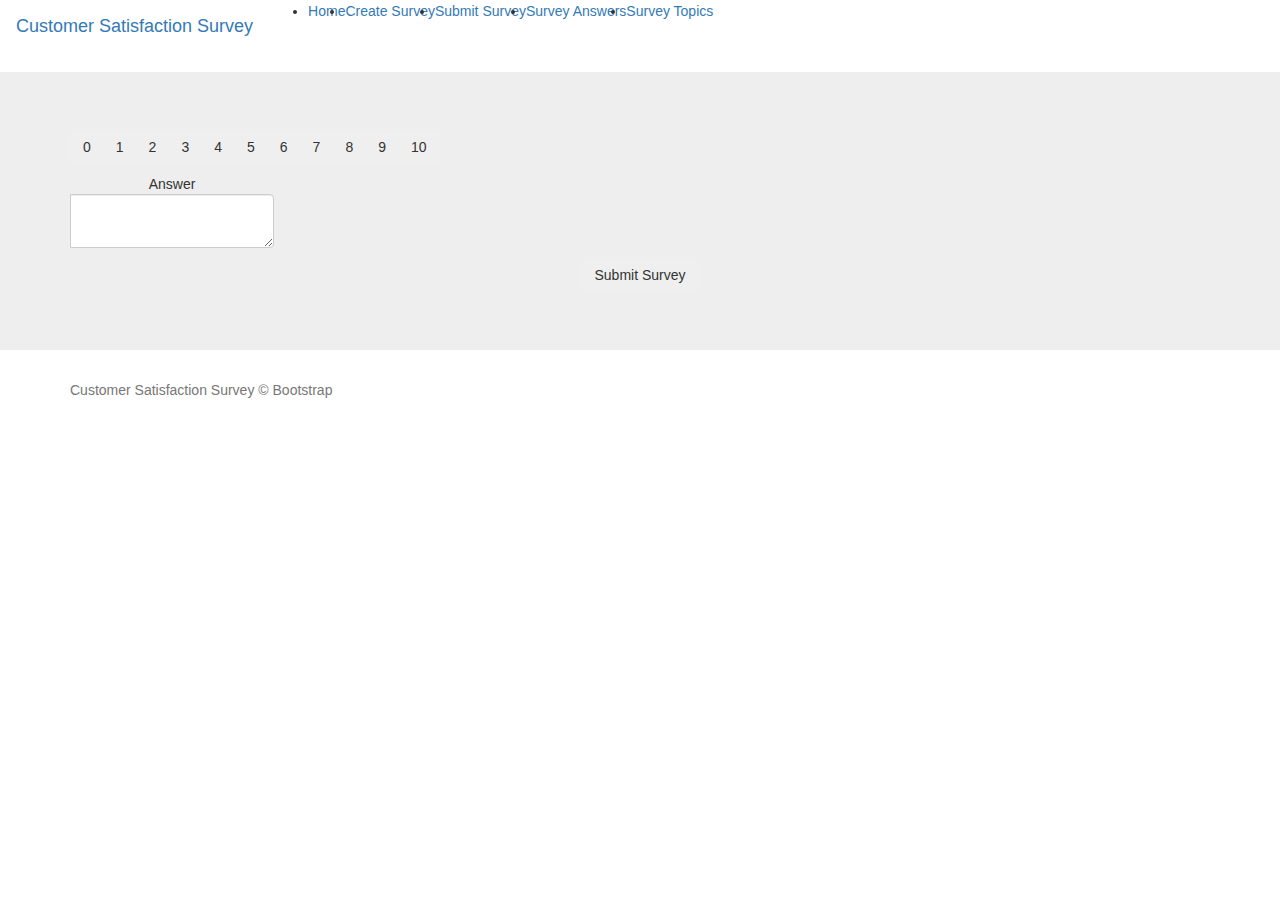
==== src/main/resources/templates/submitSurvey.html @ fdf86ee8 "submit page left only" ====
<!doctype html>
<html lang="en">
<head>
    <meta charset="utf-8">
    <meta name="viewport" content="width=device-width, initial-scale=1, shrink-to-fit=no">
    <title>Customer Satisfaction Survey · Bootstrap</title>
    <link rel="stylesheet" href="https://stackpath.bootstrapcdn.com/bootstrap/4.1.3/css/bootstrap.min.css" integrity="sha384-MCw98/SFnGE8fJT3GXwEOngsV7Zt27NXFoaoApmYm81iuXoPkFOJwJ8ERdknLPMO" crossorigin="anonymous">
    <link rel="stylesheet" href="https://maxcdn.bootstrapcdn.com/bootstrap/3.4.1/css/bootstrap.min.css">
    <!-- Custom styles for this template -->
    <link href="/common.css" rel="stylesheet">
    <script src="submitSurvey.js"></script>
</head>
<body>
<nav class="navbar fixed-top navbar-expand-lg navbar-dark bg-dark">
    <a class="navbar-brand" href="/index">Customer Satisfaction Survey</a>
    <ul class="navbar-nav">
        <li class="nav-item">
            <a class="nav-link" href="/index">Home</a>
        </li>
        <li class="nav-item">
            <a class="nav-link" href="/createSurvey">Create Survey</a>
        </li>
        <li class="nav-item active">
            <a class="nav-link" href="/submitSurvey">Submit Survey<span class="sr-only">(current)</span></a>
        </li>
        <li class="nav-item">
            <a class="nav-link" href="/surveyAnswers">Survey Answers</a>
        </li>
        <li class="nav-item">
            <a class="nav-link" href="/surveyTopics">Survey Topics</a>
        </li>
    </ul>
</nav>

<main role="main">
    <section class="jumbotron text-center">
        <div class="container">
            <div style="margin-bottom: 10px" id="allTopics"></div>
            <div style="margin-bottom: 10px" id="topic"></div>
            <div class="btn-toolbar" role="toolbar" aria-label="Toolbar with button groups">
                <div class="btn-group mr-2" role="group" aria-label="First group">
                    <button type="button" class="btn btn-secondary">0</button>
                    <button type="button" class="btn btn-secondary">1</button>
                    <button type="button" class="btn btn-secondary">2</button>
                    <button type="button" class="btn btn-secondary">3</button>
                    <button type="button" class="btn btn-secondary">4</button>
                    <button type="button" class="btn btn-secondary">5</button>
                    <button type="button" class="btn btn-secondary">6</button>
                    <button type="button" class="btn btn-secondary">7</button>
                    <button type="button" class="btn btn-secondary">8</button>
                    <button type="button" class="btn btn-secondary">9</button>
                    <button type="button" class="btn btn-secondary">10</button>
                </div>
            </div>
            <div style="margin-bottom: 10px" id="question"></div>
            <div style="margin-bottom: 10px" class="input-group">
                <div class="input-group-prepend">
                    <span class="input-group-text">Answer</span>
                </div>
                <textarea id="answerInput" class="form-control" aria-label="Answer"></textarea>
            </div>
            <div style="margin-bottom: 10px">
                <button onclick="submitSurvey()" class="btn btn-secondary my-2" type="submit">Submit Survey</button>
            </div>
        </div>
    </section>
</main>

</body>
<footer class="text-muted" id="footer">
    <div class="container">
        <p>Customer Satisfaction Survey &copy; Bootstrap</p>
    </div>
</footer>
</html>
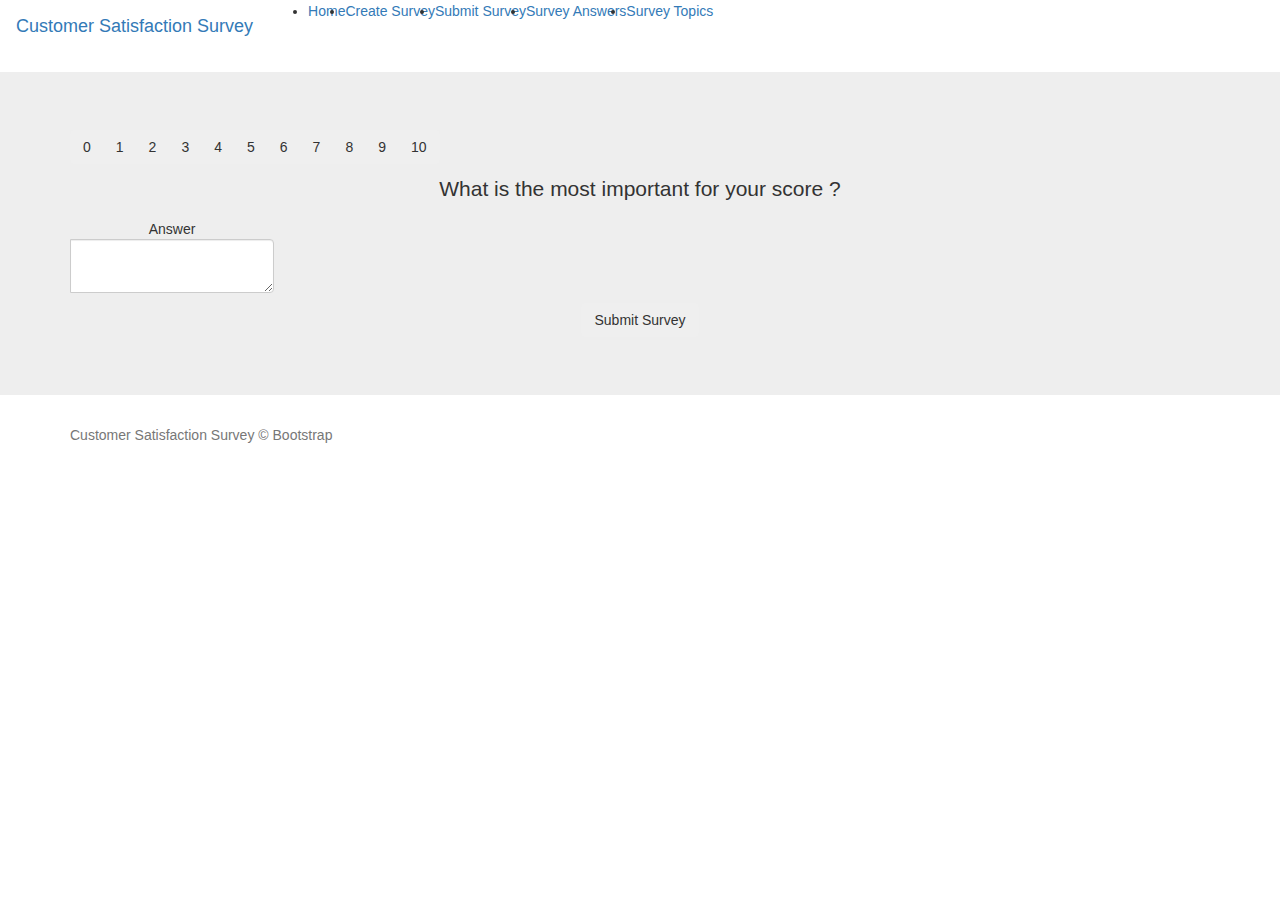
==== commit 6a11277d: "already exists bug fixed" ====
--- a/src/main/resources/templates/submitSurvey.html
+++ b/src/main/resources/templates/submitSurvey.html
@@ -36,23 +36,23 @@
     <section class="jumbotron text-center">
         <div class="container">
             <div style="margin-bottom: 10px" id="allTopics"></div>
-            <div style="margin-bottom: 10px" id="topic"></div>
-            <div class="btn-toolbar" role="toolbar" aria-label="Toolbar with button groups">
+            <div style="margin-bottom: 10px" id="topicQuestion"></div>
+            <div style="margin-bottom: 10px" class="btn-toolbar" role="toolbar" aria-label="Toolbar with button groups">
                 <div class="btn-group mr-2" role="group" aria-label="First group">
-                    <button type="button" class="btn btn-secondary">0</button>
-                    <button type="button" class="btn btn-secondary">1</button>
-                    <button type="button" class="btn btn-secondary">2</button>
-                    <button type="button" class="btn btn-secondary">3</button>
-                    <button type="button" class="btn btn-secondary">4</button>
-                    <button type="button" class="btn btn-secondary">5</button>
-                    <button type="button" class="btn btn-secondary">6</button>
-                    <button type="button" class="btn btn-secondary">7</button>
-                    <button type="button" class="btn btn-secondary">8</button>
-                    <button type="button" class="btn btn-secondary">9</button>
-                    <button type="button" class="btn btn-secondary">10</button>
+                    <button onclick="setScore(0);setSelected();" type="button" class="btn btn-secondary">0</button>
+                    <button onclick="setScore(1);setSelected();" type="button" class="btn btn-secondary">1</button>
+                    <button onclick="setScore(2);setSelected();" type="button" class="btn btn-secondary">2</button>
+                    <button onclick="setScore(3);setSelected();" type="button" class="btn btn-secondary">3</button>
+                    <button onclick="setScore(4);setSelected();" type="button" class="btn btn-secondary">4</button>
+                    <button onclick="setScore(5);setSelected();" type="button" class="btn btn-secondary">5</button>
+                    <button onclick="setScore(6);setSelected();" type="button" class="btn btn-secondary">6</button>
+                    <button onclick="setScore(7);setSelected();" type="button" class="btn btn-secondary">7</button>
+                    <button onclick="setScore(8);setSelected();" type="button" class="btn btn-secondary">8</button>
+                    <button onclick="setScore(9);setSelected();" type="button" class="btn btn-secondary">9</button>
+                    <button onclick="setScore(10);setSelected();" type="button" class="btn btn-secondary">10</button>
                 </div>
             </div>
-            <div style="margin-bottom: 10px" id="question"></div>
+            <div style="margin-bottom: 10px"><p>What is the most important for your score ?</p></div>
             <div style="margin-bottom: 10px" class="input-group">
                 <div class="input-group-prepend">
                     <span class="input-group-text">Answer</span>
